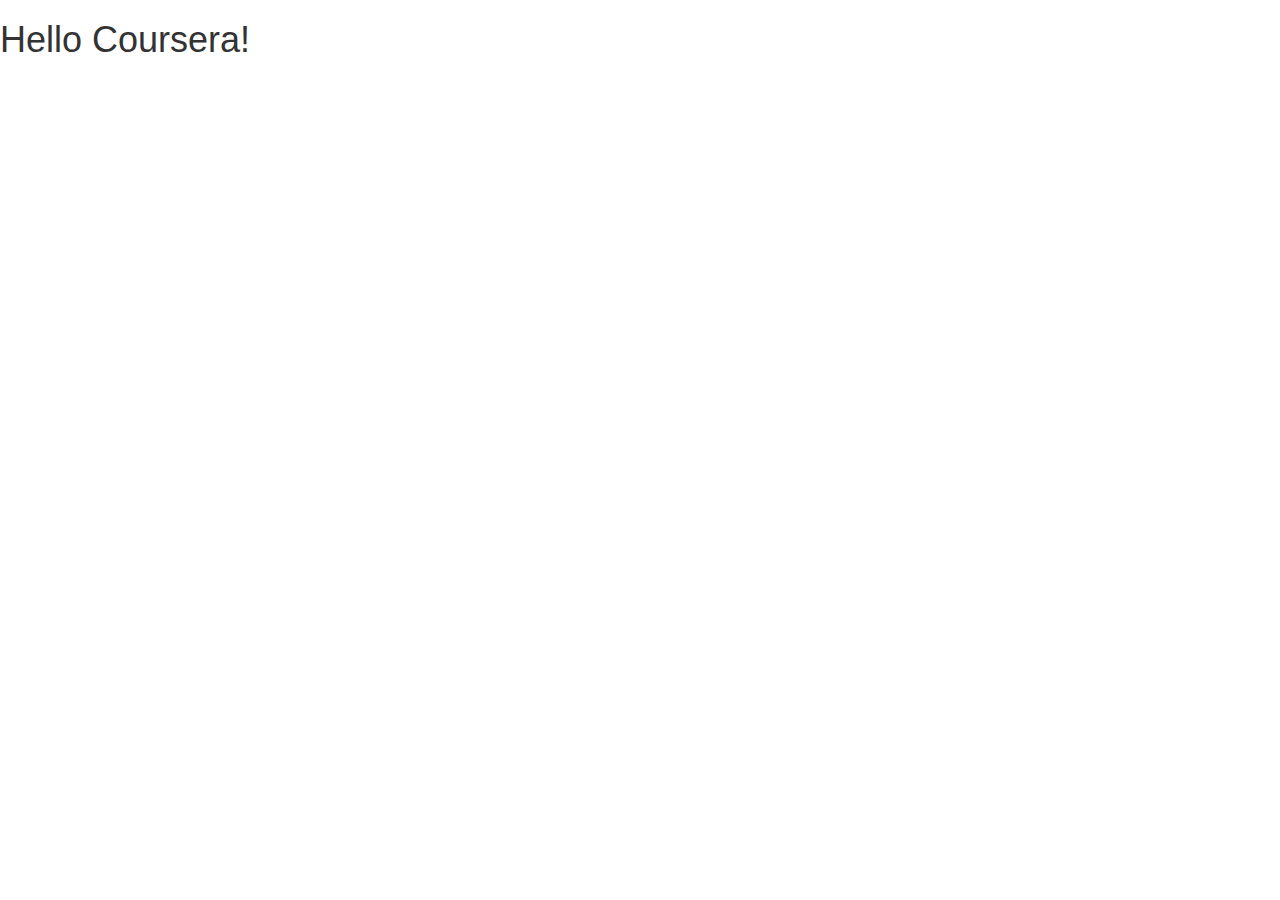
==== site/homework/homework3/index.html @ 5cf66e6c "Homework 3" ====
<!doctype html>
<html lang="en">
  <head>
    <meta charset="utf-8">
    <meta http-equiv="X-UA-Compatible" content="IE=edge">
    <meta name="viewport" content="width=device-width, initial-scale=1">

    <!-- HTML5 shim and Respond.js for IE8 support of HTML5 elements and media queries -->
    <!-- WARNING: Respond.js doesn't work if you view the page via file:// -->
    <!--[if lt IE 9]>
      <script src="https://oss.maxcdn.com/html5shiv/3.7.2/html5shiv.min.js"></script>
      <script src="https://oss.maxcdn.com/respond/1.4.2/respond.min.js"></script>
    <![endif]-->

    <title>Boostrap Starter Page</title>
    <link rel="stylesheet" href="css/bootstrap.min.css">
    <link rel="stylesheet" href="css/styles.css">
  </head>
<body>

  <h1>Hello Coursera!</h1>

  <!-- jQuery (Bootstrap JS plugins depend on it) -->
  <script src="js/jquery-1.11.3.min.js"></script>
  <script src="js/bootstrap.min.js"></script>
  <script src="js/script.js"></script>
</body>
</html>
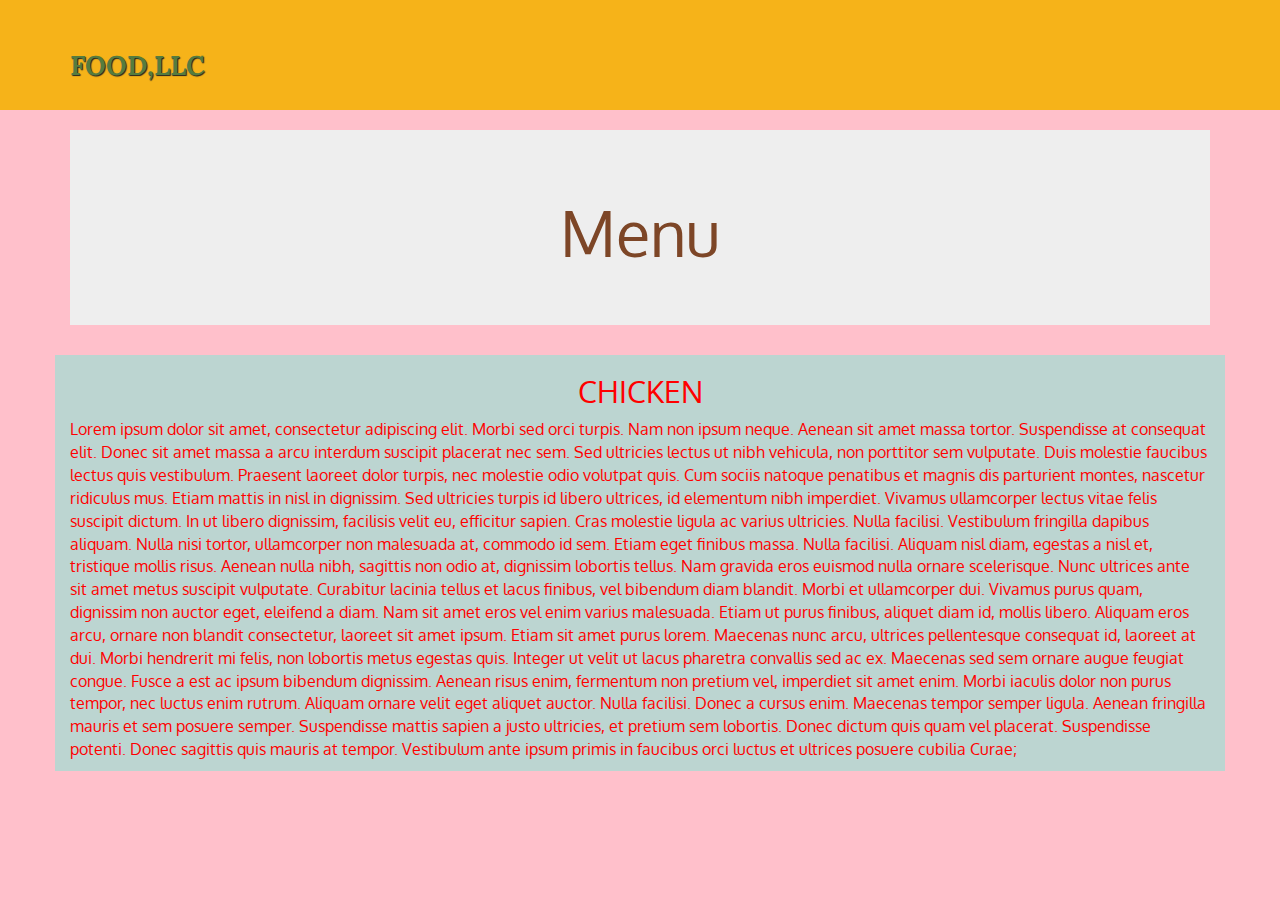
==== commit 79a544e1: "new" ====
--- a/site/homework/homework3/index.html
+++ b/site/homework/homework3/index.html
@@ -4,24 +4,75 @@
     <meta charset="utf-8">
     <meta http-equiv="X-UA-Compatible" content="IE=edge">
     <meta name="viewport" content="width=device-width, initial-scale=1">
-
-    <!-- HTML5 shim and Respond.js for IE8 support of HTML5 elements and media queries -->
-    <!-- WARNING: Respond.js doesn't work if you view the page via file:// -->
-    <!--[if lt IE 9]>
-      <script src="https://oss.maxcdn.com/html5shiv/3.7.2/html5shiv.min.js"></script>
-      <script src="https://oss.maxcdn.com/respond/1.4.2/respond.min.js"></script>
-    <![endif]-->
-
-    <title>Boostrap Starter Page</title>
+    <title>Food LCC</title>
     <link rel="stylesheet" href="css/bootstrap.min.css">
-    <link rel="stylesheet" href="css/styles.css">
+    <link rel="stylesheet" href="css/style.css">
+    <link href='https://fonts.googleapis.com/css?family=Oxygen:400,300,700' rel='stylesheet' type='text/css'>
+    <link href='https://fonts.googleapis.com/css?family=Lora' rel='stylesheet' type='text/css'>
   </head>
 <body>
+  <header>
+    <nav id = "header-nav" class="navbar navbar-default">
+      <div class="container">
+        <div class="navbar-header">
+          <div class="navbar-brand">
+            <a href="index.html" class="pull-left"><h1>Food,LLC</h1></a>
+          </div>
 
-  <h1>Hello Coursera!</h1>
+         <button type="button" class="navbar-toggle collapsed" data-toggle="collapse" data-target="#collapsable-nav" aria-expanded="false">
+            <span class="sr-only">Toggle navigation</span>
+            <span class="icon-bar"></span>
+            <span class="icon-bar"></span>
+            <span class="icon-bar"></span>
+          </button>
+          </div>
+
+          <div id="collapsable-nav" class="collapse navbar-collapse">
+            <ul id="nav-list" class="nav navbar-nav navbar-right">
+              <li class="visible-xs active">
+                <a href="index.html">
+                  <span class="glyphicon glyphicon-home"></span><br class="hidden-xs">Home</a>
+              </li>
+              <li class="visible-xs">
+                <a href="chicken.html">
+                  <span class="glyphicon glyphicon-apple"></span><br class="hidden-xs">Chicken</a>
+              </li>
+              <li class="visible-xs">
+                <a href="beef.html">
+                  <span class="glyphicon glyphicon-heart"></span><br class="hidden-xs">Beef</a>
+              </li>
+              <li class="visible-xs">
+                <a href="sushi.html">
+                  <span class="glyphicon glyphicon-pencil"></span><br class="hidden-xs">Sushi</a>
+              </li>
+            </ul>
+
+          </div> 
+      </div>
+    </nav>   
+  </header>
+
+
+
+  <div id="main-content" class="container">
+    <div class="jumbotron"> 
+      <h1>Menu</h1>
+    </div>
+
+    <div id="home-tiles" class="row">
+      <div id = "chicken" class="col-md-12 col-sm-12 col-xs-12">
+        <h2>chicken</h2>
+        <p>Lorem ipsum dolor sit amet, consectetur adipiscing elit. Morbi sed orci turpis. Nam non ipsum neque. Aenean sit amet massa tortor. Suspendisse at consequat elit. Donec sit amet massa a arcu interdum suscipit placerat nec sem. Sed ultricies lectus ut nibh vehicula, non porttitor sem vulputate. Duis molestie faucibus lectus quis vestibulum. Praesent laoreet dolor turpis, nec molestie odio volutpat quis. Cum sociis natoque penatibus et magnis dis parturient montes, nascetur ridiculus mus. Etiam mattis in nisl in dignissim. Sed ultricies turpis id libero ultrices, id elementum nibh imperdiet. Vivamus ullamcorper lectus vitae felis suscipit dictum. In ut libero dignissim, facilisis velit eu, efficitur sapien. Cras molestie ligula ac varius ultricies. Nulla facilisi. Vestibulum fringilla dapibus aliquam. Nulla nisi tortor, ullamcorper non malesuada at, commodo id sem. Etiam eget finibus massa. Nulla facilisi. Aliquam nisl diam, egestas a nisl et, tristique mollis risus. Aenean nulla nibh, sagittis non odio at, dignissim lobortis tellus. Nam gravida eros euismod nulla ornare scelerisque. Nunc ultrices ante sit amet metus suscipit vulputate. Curabitur lacinia tellus et lacus finibus, vel bibendum diam blandit. Morbi et ullamcorper dui. Vivamus purus quam, dignissim non auctor eget, eleifend a diam. Nam sit amet eros vel enim varius malesuada. Etiam ut purus finibus, aliquet diam id, mollis libero. Aliquam eros arcu, ornare non blandit consectetur, laoreet sit amet ipsum. Etiam sit amet purus lorem. Maecenas nunc arcu, ultrices pellentesque consequat id, laoreet at dui. Morbi hendrerit mi felis, non lobortis metus egestas quis. Integer ut velit ut lacus pharetra convallis sed ac ex. Maecenas sed sem ornare augue feugiat congue. Fusce a est ac ipsum bibendum dignissim. Aenean risus enim, fermentum non pretium vel, imperdiet sit amet enim. Morbi iaculis dolor non purus tempor, nec luctus enim rutrum. Aliquam ornare velit eget aliquet auctor. Nulla facilisi. Donec a cursus enim. Maecenas tempor semper ligula. Aenean fringilla mauris et sem posuere semper. Suspendisse mattis sapien a justo ultricies, et pretium sem lobortis. Donec dictum quis quam vel placerat. Suspendisse potenti. Donec sagittis quis mauris at tempor. Vestibulum ante ipsum primis in faucibus orci luctus et ultrices posuere cubilia Curae;</p>
+      </div>
+
+    </div>
+  </div>
+
+
+
 
   <!-- jQuery (Bootstrap JS plugins depend on it) -->
-  <script src="js/jquery-1.11.3.min.js"></script>
+  <script src="js/jquery-3.1.1.min.js"></script>
   <script src="js/bootstrap.min.js"></script>
   <script src="js/script.js"></script>
 </body>
--- a/site/homework/homework3/css/style.css
+++ b/site/homework/homework3/css/style.css
@@ -0,0 +1,114 @@
+body {
+  font-size: 16px;
+  color: red;
+  background-color: pink;
+  font-family: 'Oxygen', sans-serif;
+}
+#header-nav{
+  background-color: #f6b319;
+  border: 0;
+  border-radius: 0;
+}
+.navbar-brand{
+  padding-top: 25px;
+  height: 80px;
+
+}
+.navbar-brand h1{  
+  margin-top: 0;
+  margin-bottom: 0;
+  text-transform: uppercase;
+  font-family: 'Lora', serif;
+  font-weight: bold;
+  line-height: .75;
+  font-size: 1.5em;
+  color: #557c3e;
+  text-shadow:1px 1px 1px #222;
+}
+
+.navbar-header {
+  padding-top: 30px;
+}
+
+.navbar-header button.navbar-toggle, .navbar-header .icon-bar {
+  border: 1px solid #61122f;
+}
+
+.navbar-header button.navbar-toggle {
+  clear: both;
+  margin-top: -30px;
+}
+
+#nav-list {
+  margin-top: 10px;
+  text-transform: uppercase;
+}
+#nav-list a {
+  color: #951C49;
+ 
+}
+#nav-list a:hover {
+  background: #E7E7E7;
+}
+#nav-list a span {
+  font-size: 2.0em;
+}
+
+#collapsable-nav a { /* Collapsed nav menu text */
+    font-size: 1.2em;
+    text-align: center;
+}
+#collapsable-nav a span { /* Collapsed nav menu glyph */
+  font-size: 1em;
+  margin-right: 5px;
+}
+
+
+/* content */
+
+.container .jumbotron{
+  text-align: center;
+  color: #7d4627;
+  border-radius: 0;
+
+}
+
+#chicken {
+  background-color:#bcd5d1; 
+}
+#chicken h2{
+  text-align: center;
+  text-transform: uppercase;
+}
+
+/********** Medium devices only **********/
+@media (min-width: 992px) and (max-width: 1199px) {
+}
+
+/********** Medium devices only **********/
+@media (min-width: 992px) and (max-width: 1199px) {
+}
+
+/********** Small devices only **********/
+@media (min-width: 768px) and (max-width: 991px) {
+  #collapsable-nav a { /* Collapsed nav menu text */
+    font-size: 1.2em;
+  }
+  #collapsable-nav a span { /* Collapsed nav menu glyph */
+    font-size: 1em;
+    margin-right: 5px;
+  }
+}
+
+/********** Super extra small devices Only :-) (e.g., iPhone 4) **********/
+@media (max-width: 479px) {
+    .col-xxs-12 {
+    position: relative;
+    min-height: 1px;
+    padding-right: 15px;
+    padding-left: 15px;
+    float: left;
+    width: 100%;
+  }
+}
+
